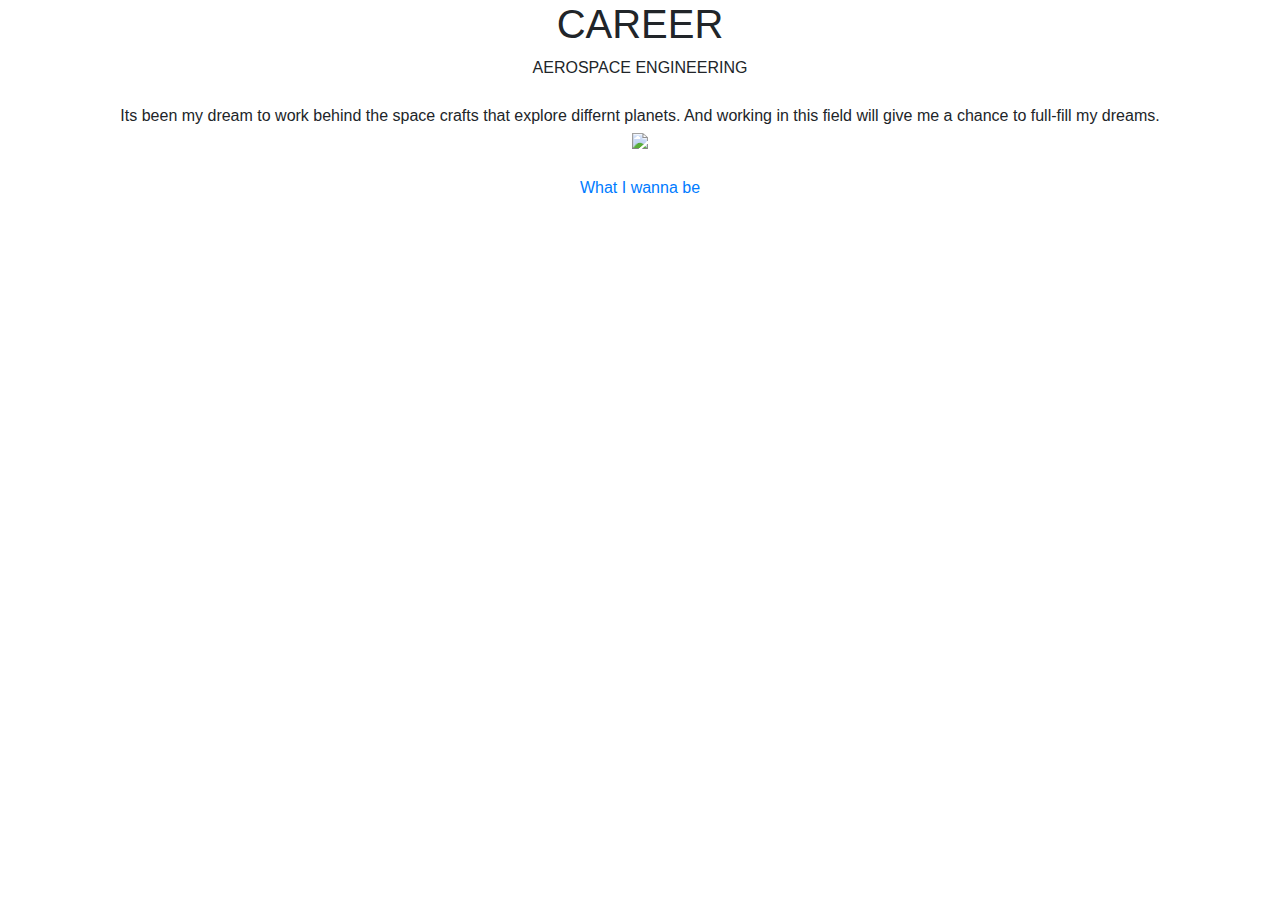
==== career.html @ ef9f200a "Create career.html" ====
<!DOCTYPE html>
<html lang = "en">
    
    <head>
        <link rel="stylesheet" href="https://stackpath.bootstrapcdn.com/bootstrap/4.3.1/css/bootstrap.min.css" rel="stylesheet">
        <link href="style.css" rel="stylesheet">
    <header style="text-align: center;">
         <title>
         PRIYANSHU PATEL
        </title>
        <body class = "yellowbody">
            <h1>
                CAREER
            </h1>
            AEROSPACE ENGINEERING
            <br>
            <br>
            Its been my dream to work behind the space crafts that explore differnt planets. And working in this field will give me a chance to full-fill my dreams. 
            <br>
             <img src="Aerospace.jpg">
            <br>
            <br>
            <a href ="index.html">What I wanna be</a>
        </body>
     </head>
     </header>
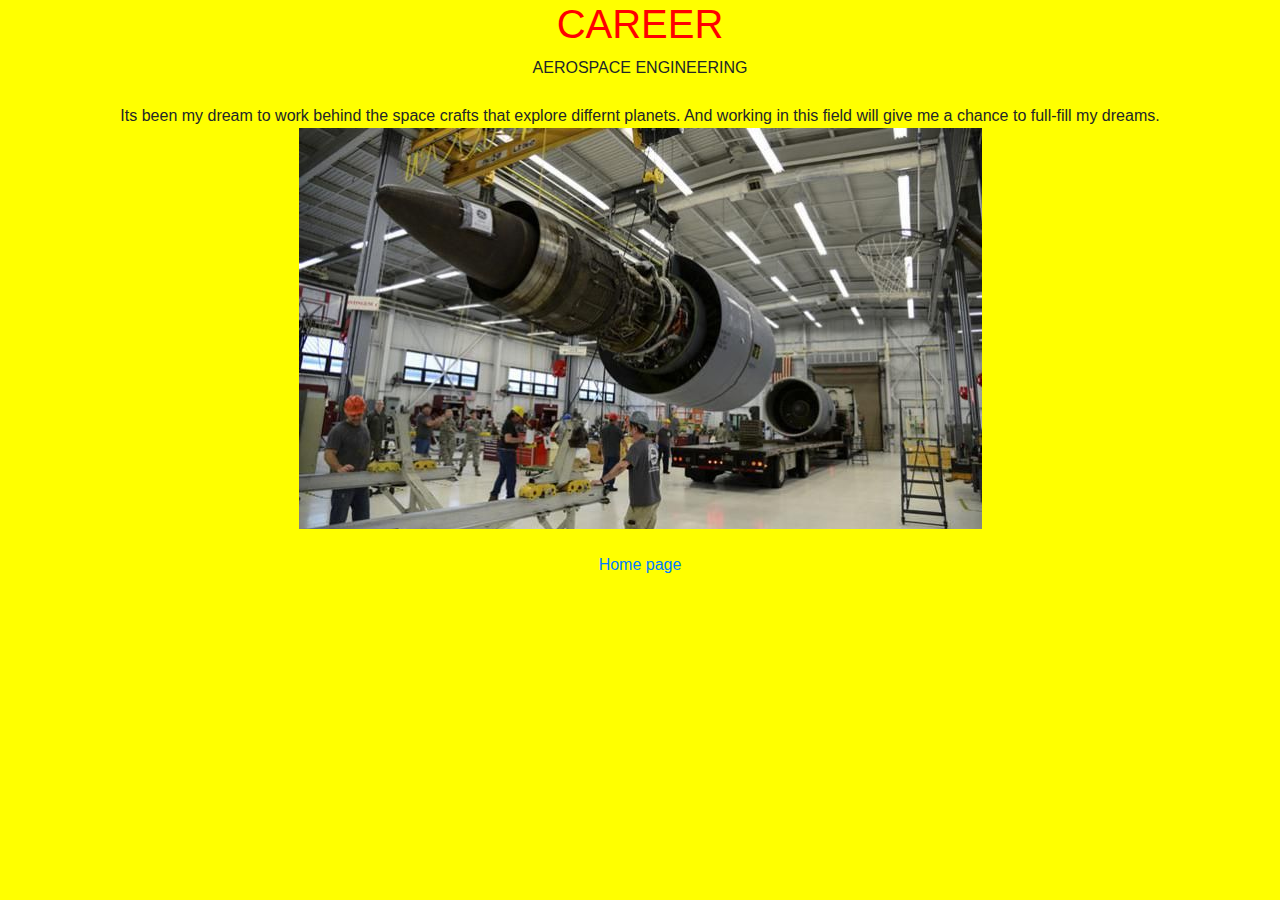
==== commit 7ea38697: "Update career.html" ====
--- a/career.html
+++ b/career.html
@@ -20,7 +20,7 @@
              <img src="Aerospace.jpg">
             <br>
             <br>
-            <a href ="index.html">What I wanna be</a>
+            <a href ="index.html">Home page</a>
         </body>
      </head>
      </header>
--- a/style.css
+++ b/style.css
@@ -0,0 +1,17 @@
+.bluebody{
+    background-color: lightblue;
+    }
+.greybody{
+    background-color: grey;
+}
+.yellowbody{
+    background-color: yellow;
+}
+.orangebody{
+    background-color: orange;
+}
+h1 {
+     text-align: center;
+     color: red;
+     
+    }
